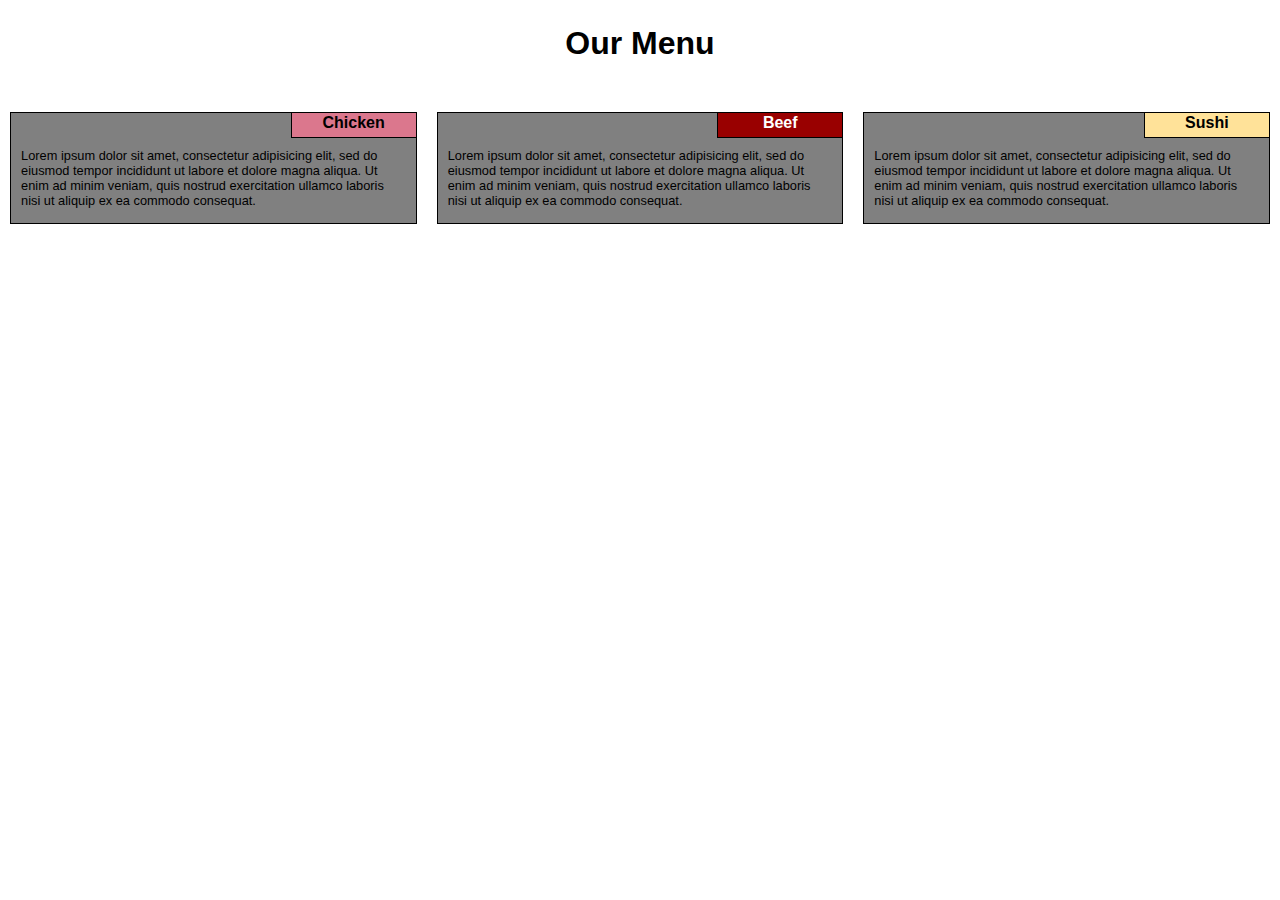
==== module3-solution/index.html @ 99d65965 "Created folder for Assignment 3" ====
<!DOCTYPE html>
<html>
<head>
  <meta charset="utf-8">
  <meta name="viewport" content="width=device-width, initial-scale=1">
  <title>Assignment Solution for Module 2</title>
  <link rel="stylesheet" href="css/style.css">
</head>
<body>
  <h1>Our Menu</h1>

  <div class="row">
    <div class="col-lg-4 col-md-6 col-sm-12">
      <div class="dish-container">
        <div class="dish-title" id="chicken">
          <span>Chicken</span>
        </div>
        <p>Lorem ipsum dolor sit amet, consectetur adipisicing elit, sed do eiusmod
        tempor incididunt ut labore et dolore magna aliqua. Ut enim ad minim veniam,
        quis nostrud exercitation ullamco laboris nisi ut aliquip ex ea commodo
        consequat.</p>
      </div>

    </div>
    <div class="col-lg-4 col-md-6 col-sm-12">
      <div class="dish-container">
        <div class="dish-title" id="beef">
          <span>Beef</span>
        </div>
        <p>Lorem ipsum dolor sit amet, consectetur adipisicing elit, sed do eiusmod
        tempor incididunt ut labore et dolore magna aliqua. Ut enim ad minim veniam,
        quis nostrud exercitation ullamco laboris nisi ut aliquip ex ea commodo
        consequat.</p>
      </div>
    </div>
    <div class="col-lg-4 col-md-12 col-sm-12">
      <div class="dish-container">
        <div class="dish-title" id="sushi">
          <span>Sushi</span>
        </div>
        <p>Lorem ipsum dolor sit amet, consectetur adipisicing elit, sed do eiusmod
        tempor incididunt ut labore et dolore magna aliqua. Ut enim ad minim veniam,
        quis nostrud exercitation ullamco laboris nisi ut aliquip ex ea commodo
        consequat.</p>
      </div>
    </div>
  </div>

</body>
</html>
---- module3-solution/css/style.css ----
* {
    font-family: Helvetica;
    box-sizing: border-box;
    margin: 0;
    padding: 0;

  }
  span{
    display: inline-block;
    vertical-align: middle;
    line-height: normal;
  }
  h1 {
    margin-top: 25px;
    margin-bottom: 50px;
    text-align: center;
  }

  p {

    width: 95%;
    margin-right: auto;
    margin-left: auto;
    margin-top: 35px;
    margin-bottom: 15px;
    clear: both;
    font-size: 80%;
  }

  .dish-title{
    font-weight: bold;
    border-style: solid;
    border-width: 0px 0px 1px 1px;
    float: right;
    height: 25px;
    width: 125px;
    text-align: center;  
    
  }
  .row {
    width: 100%;
  }
  .dish-container{
    border: 1px solid black;
    margin-right: 10px;
    margin-left: 10px;
    padding: 0;
    background-color: #808080;
  }
  #chicken{
    background-color: #DB778D;
    border-color: black;
    color: black;    
  }
  #beef{
    background-color: #990000 ;
    border-color: black;
    color: white;
  }
  #sushi{
    background-color: #FFE299;
    border-color: black;
    color: black;
  }


  /********** Desktop view **********/
  @media (min-width: 992px) {
    .col-lg-4 {
      float: left;
      
      width: 33.33%;

    }
  }

  /********** Tablet view **********/
  @media (min-width: 768px) and (max-width: 991px) {
    .col-md-6, .col-md-12 {
      float: left;
      margin-bottom: 20px;
    }

    .col-md-6 {
      width: 50%;
    }

    .col-md-12 {
      width: 100%;
    }
  }

    /********** Small devices only **********/
  @media (max-width: 767px) {
    .col-sm-12 {
      float: left;
      margin-bottom: 20px;
      width: 100%;
    }
  }
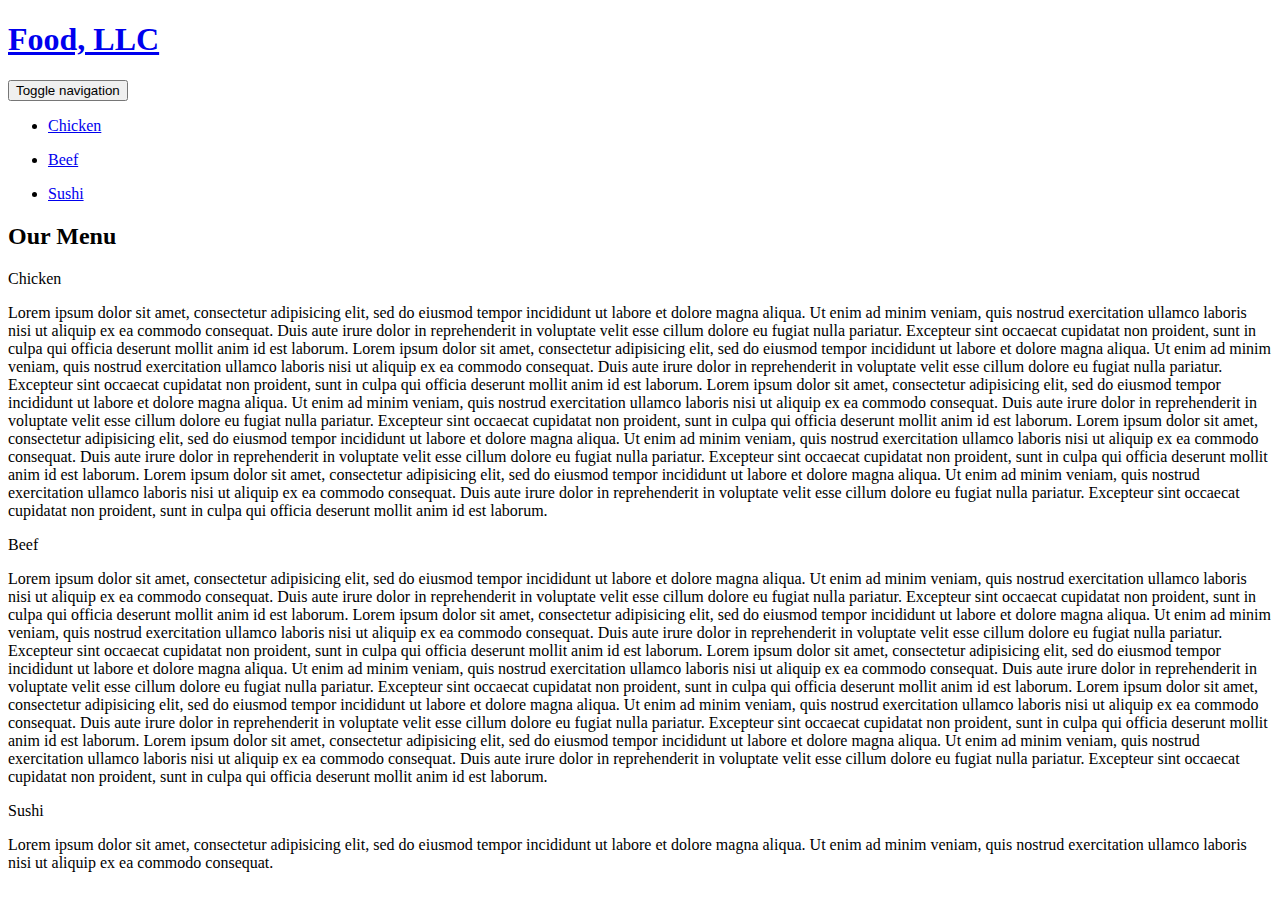
==== commit 2cf63c5d: "Changed jquery version" ====
--- a/module3-solution/index.html
+++ b/module3-solution/index.html
@@ -1,50 +1,146 @@
-<!DOCTYPE html>
-<html>
+<!doctype html>
+<html lang="en">
 <head>
   <meta charset="utf-8">
+  <meta http-equiv="X-UA-Compatible" content="IE=edge">
   <meta name="viewport" content="width=device-width, initial-scale=1">
-  <title>Assignment Solution for Module 2</title>
-  <link rel="stylesheet" href="css/style.css">
+  <title>Assignment 3</title>
+  <link rel="stylesheet" href="css/bootstrap.min.css">
+  <link rel="stylesheet" href="css/styles.css">
 </head>
 <body>
-  <h1>Our Menu</h1>
+  <header>
+   <nav id="header-nav" class="navbar navbar-default">
+    <div class="container">
+      <div class="navbar-header">
+        <div class="navbar-brand">
+          <a href="index.html"><h1>Food, LLC</h1></a>
+        </div>
 
+        <button type="button" class="navbar-toggle collapsed" data-toggle="collapse" data-target="#collapsable-nav" aria-expanded="false">
+          <span class="sr-only">Toggle navigation</span>
+          <span class="icon-bar"></span>
+          <span class="icon-bar"></span>
+          <span class="icon-bar"></span>
+        </button>
+
+      </div>
+
+      <div id="collapsable-nav" class="collapse navbar-collapse">
+       <ul id="nav-list" class="nav navbar-nav navbar-right">
+        <li class="visible-xs active">
+          <a href = "#chicken"><p> Chicken</p></a>
+        </li>
+        <li class="visible-xs active">
+          <a href = "#beef"><p> Beef</p></a>
+        </li>
+        <li class="visible-xs active">
+          <a href = "#sushi"><p> Sushi</p></a>
+        </li>
+       </ul><!-- #nav-list -->
+      </div><!-- .collapse .navbar-collapse -->
+    </div>
+   </nav>
+  </header>
+<div class= "body-content">
+<h2 class="text-center">Our Menu</h2>
+
+<div class="container row-container">
+    
   <div class="row">
-    <div class="col-lg-4 col-md-6 col-sm-12">
+    <div class="col-xs-12">
       <div class="dish-container">
-        <div class="dish-title" id="chicken">
+        <div class="dish-title text-center" id="chicken">
           <span>Chicken</span>
         </div>
         <p>Lorem ipsum dolor sit amet, consectetur adipisicing elit, sed do eiusmod
         tempor incididunt ut labore et dolore magna aliqua. Ut enim ad minim veniam,
         quis nostrud exercitation ullamco laboris nisi ut aliquip ex ea commodo
-        consequat.</p>
+        consequat. Duis aute irure dolor in reprehenderit in voluptate velit esse
+        cillum dolore eu fugiat nulla pariatur. Excepteur sint occaecat cupidatat non
+        proident, sunt in culpa qui officia deserunt mollit anim id est laborum.
+        Lorem ipsum dolor sit amet, consectetur adipisicing elit, sed do eiusmod
+        tempor incididunt ut labore et dolore magna aliqua. Ut enim ad minim veniam,
+        quis nostrud exercitation ullamco laboris nisi ut aliquip ex ea commodo
+        consequat. Duis aute irure dolor in reprehenderit in voluptate velit esse
+        cillum dolore eu fugiat nulla pariatur. Excepteur sint occaecat cupidatat non
+        proident, sunt in culpa qui officia deserunt mollit anim id est laborum.
+        Lorem ipsum dolor sit amet, consectetur adipisicing elit, sed do eiusmod
+        tempor incididunt ut labore et dolore magna aliqua. Ut enim ad minim veniam,
+        quis nostrud exercitation ullamco laboris nisi ut aliquip ex ea commodo
+        consequat. Duis aute irure dolor in reprehenderit in voluptate velit esse
+        cillum dolore eu fugiat nulla pariatur. Excepteur sint occaecat cupidatat non
+        proident, sunt in culpa qui officia deserunt mollit anim id est laborum.
+        Lorem ipsum dolor sit amet, consectetur adipisicing elit, sed do eiusmod
+        tempor incididunt ut labore et dolore magna aliqua. Ut enim ad minim veniam,
+        quis nostrud exercitation ullamco laboris nisi ut aliquip ex ea commodo
+        consequat. Duis aute irure dolor in reprehenderit in voluptate velit esse
+        cillum dolore eu fugiat nulla pariatur. Excepteur sint occaecat cupidatat non
+        proident, sunt in culpa qui officia deserunt mollit anim id est laborum. 
+        Lorem ipsum dolor sit amet, consectetur adipisicing elit, sed do eiusmod
+        tempor incididunt ut labore et dolore magna aliqua. Ut enim ad minim veniam,
+        quis nostrud exercitation ullamco laboris nisi ut aliquip ex ea commodo
+        consequat. Duis aute irure dolor in reprehenderit in voluptate velit esse
+        cillum dolore eu fugiat nulla pariatur. Excepteur sint occaecat cupidatat non
+        proident, sunt in culpa qui officia deserunt mollit anim id est laborum.</p>
       </div>
 
     </div>
-    <div class="col-lg-4 col-md-6 col-sm-12">
+    <div class="col-xs-12">
       <div class="dish-container">
-        <div class="dish-title" id="beef">
+        <div class="dish-title text-center" id="beef">
           <span>Beef</span>
         </div>
         <p>Lorem ipsum dolor sit amet, consectetur adipisicing elit, sed do eiusmod
         tempor incididunt ut labore et dolore magna aliqua. Ut enim ad minim veniam,
         quis nostrud exercitation ullamco laboris nisi ut aliquip ex ea commodo
-        consequat.</p>
+        consequat. Duis aute irure dolor in reprehenderit in voluptate velit esse
+        cillum dolore eu fugiat nulla pariatur. Excepteur sint occaecat cupidatat non
+        proident, sunt in culpa qui officia deserunt mollit anim id est laborum.
+        Lorem ipsum dolor sit amet, consectetur adipisicing elit, sed do eiusmod
+        tempor incididunt ut labore et dolore magna aliqua. Ut enim ad minim veniam,
+        quis nostrud exercitation ullamco laboris nisi ut aliquip ex ea commodo
+        consequat. Duis aute irure dolor in reprehenderit in voluptate velit esse
+        cillum dolore eu fugiat nulla pariatur. Excepteur sint occaecat cupidatat non
+        proident, sunt in culpa qui officia deserunt mollit anim id est laborum.
+        Lorem ipsum dolor sit amet, consectetur adipisicing elit, sed do eiusmod
+        tempor incididunt ut labore et dolore magna aliqua. Ut enim ad minim veniam,
+        quis nostrud exercitation ullamco laboris nisi ut aliquip ex ea commodo
+        consequat. Duis aute irure dolor in reprehenderit in voluptate velit esse
+        cillum dolore eu fugiat nulla pariatur. Excepteur sint occaecat cupidatat non
+        proident, sunt in culpa qui officia deserunt mollit anim id est laborum.
+        Lorem ipsum dolor sit amet, consectetur adipisicing elit, sed do eiusmod
+        tempor incididunt ut labore et dolore magna aliqua. Ut enim ad minim veniam,
+        quis nostrud exercitation ullamco laboris nisi ut aliquip ex ea commodo
+        consequat. Duis aute irure dolor in reprehenderit in voluptate velit esse
+        cillum dolore eu fugiat nulla pariatur. Excepteur sint occaecat cupidatat non
+        proident, sunt in culpa qui officia deserunt mollit anim id est laborum. 
+        Lorem ipsum dolor sit amet, consectetur adipisicing elit, sed do eiusmod
+        tempor incididunt ut labore et dolore magna aliqua. Ut enim ad minim veniam,
+        quis nostrud exercitation ullamco laboris nisi ut aliquip ex ea commodo
+        consequat. Duis aute irure dolor in reprehenderit in voluptate velit esse
+        cillum dolore eu fugiat nulla pariatur. Excepteur sint occaecat cupidatat non
+        proident, sunt in culpa qui officia deserunt mollit anim id est laborum.</p>
       </div>
     </div>
-    <div class="col-lg-4 col-md-12 col-sm-12">
+    <div class="col-xs-12">
       <div class="dish-container">
-        <div class="dish-title" id="sushi">
+        <div class="dish-title text-center" id="sushi">
           <span>Sushi</span>
         </div>
         <p>Lorem ipsum dolor sit amet, consectetur adipisicing elit, sed do eiusmod
         tempor incididunt ut labore et dolore magna aliqua. Ut enim ad minim veniam,
         quis nostrud exercitation ullamco laboris nisi ut aliquip ex ea commodo
         consequat.</p>
-      </div>
-    </div>
-  </div>
+       </div>
+     </div>
+   </div>
+ </div> <!-- Container>
+</div> 
 
+<!-- jQuery (Bootstrap JS plugins depend on it) -->
+<script src="js/jquery-2.1.4.min.js"></script>
+<script src="js/bootstrap.min.js"></script>
+<script src="js/script.js"></script>
 </body>
 </html>
